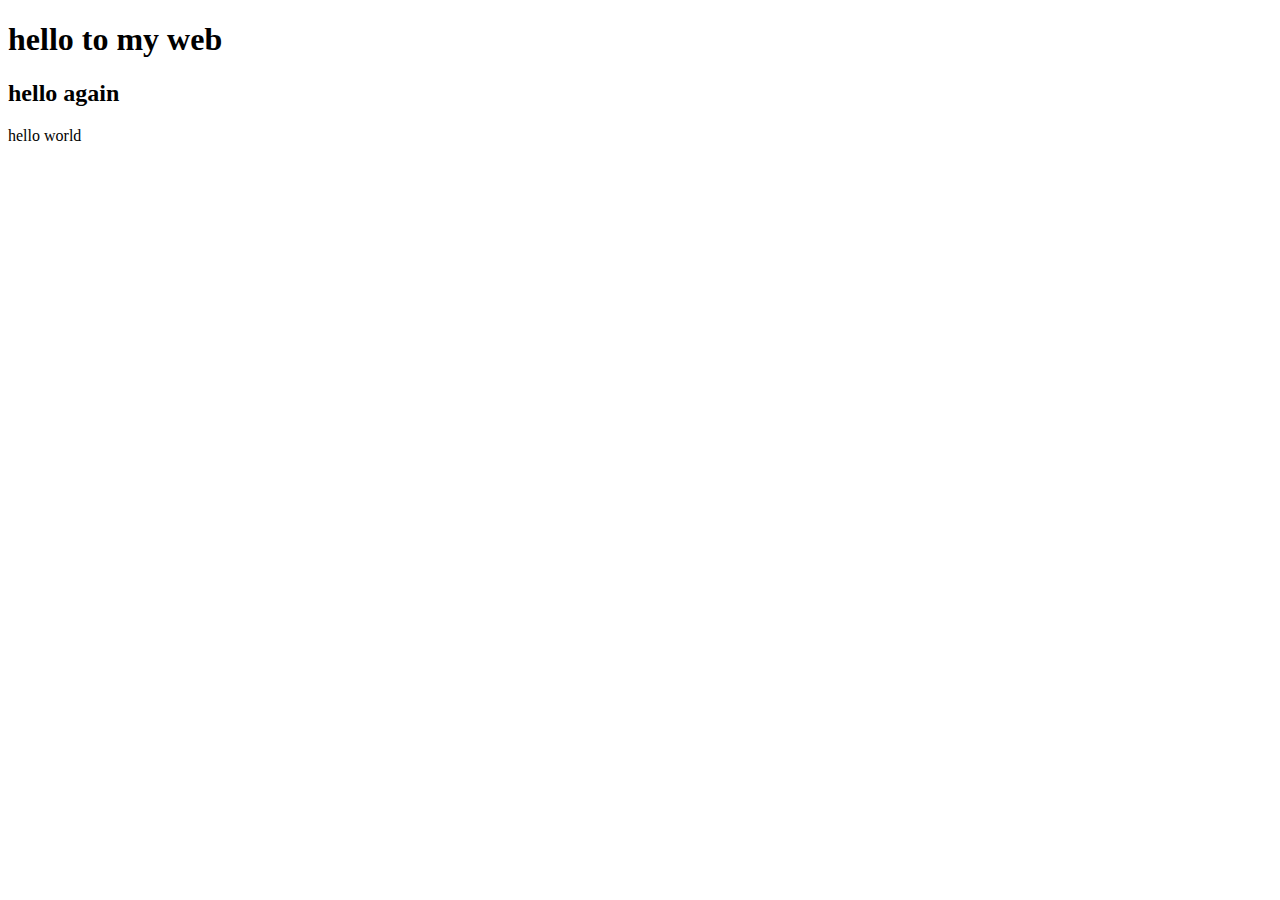
==== index.html @ 132f2935 "first commit" ====
<!DOCTYPE html>
<html lang="en">
<head>
    <meta charset="UTF-8">
    <meta name="viewport" content="width=device-width, initial-scale=1.0">
    <title>hello</title>
</head>
<body>
    <h1>hello to my web</h1>
    <h2> hello again </h2>
    hello world
</body>
</html>
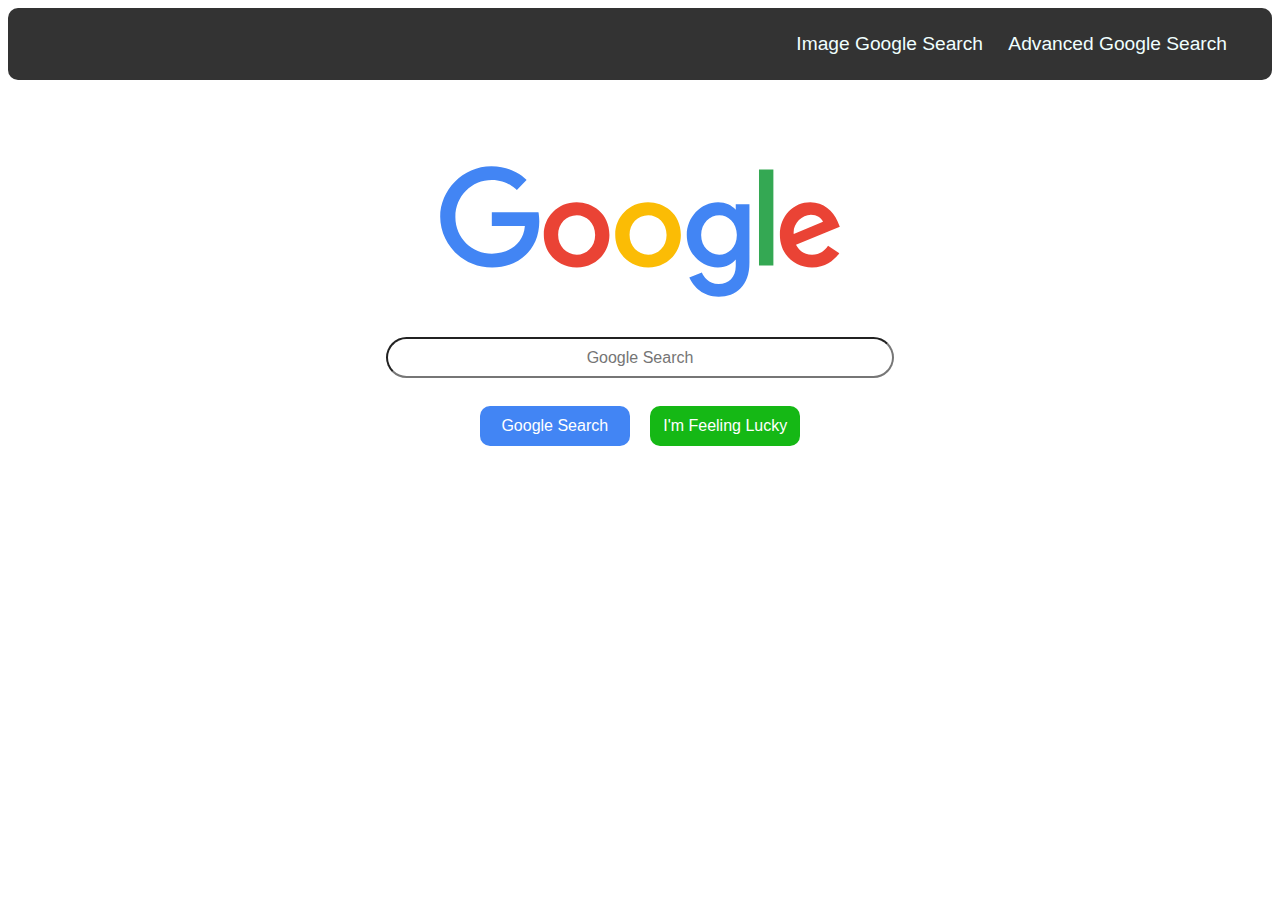
==== commit 0eef589c: "new" ====
--- a/index.html
+++ b/index.html
@@ -1,13 +1,30 @@
 <!DOCTYPE html>
 <html lang="en">
 <head>
+    <link rel="stylesheet" href="index.css">
     <meta charset="UTF-8">
     <meta name="viewport" content="width=device-width, initial-scale=1.0">
-    <title>hello</title>
+    <link rel="icon" href="google-logo.svg">
+    <title>Google Search</title>
 </head>
 <body>
-    <h1>hello to my web</h1>
-    <h2> hello again </h2>
-    hello world
+    <header>
+        <div id="elements">
+            <a class="element-links" href="img_search.html">Image Google Search</a>
+            <a class="element-links" href="advanced_search.html">Advanced Google Search</a>
+        </div>
+    </header>
+    <main id="main">
+        <img id="google_img" src="google.svg" alt="Google Logo">
+        <form action="https://google.com/search">
+            <input id="input_text" type="text" name="q" placeholder="Google Search">
+            <div id="divo">
+                <input id="input_submit" type="submit" value="Google Search" >
+                <input id="i_felling_lucky" type="submit" value="I'm Feeling Lucky" name="btnI">
+
+            </div>
+        </form>
+
+    </main>
 </body>
-</html>
+</html>--- a/index.css
+++ b/index.css
@@ -0,0 +1,133 @@
+body{
+    font-family: sans-serif;
+}
+
+header {
+    background-color: #333;
+    padding: 10px 20px;
+    text-align: right;
+    border-radius: 10px;
+    font-size: larger;
+}
+
+#elements{
+    padding: 15px;
+}
+
+.element-links {
+    color: azure;
+    padding: 10px;
+    text-decoration: none;
+}
+
+.element-links:hover{
+    color: skyblue;
+}
+
+#main {
+    display: flex;
+    flex-direction: column;
+    justify-content: center;
+    align-items: center;
+    height: 500px;
+}
+
+#red_tittle{
+    display: flex;
+    flex-direction: column;
+    align-items: center;
+    color: red;
+}
+
+/* تنسيق النموذج (form) */
+form {
+    border-radius: 20px;
+    padding: 40px;
+}
+
+#divo{
+    text-align: center;
+    padding: 20px;
+}
+
+
+/* تنسيق حقل البحث (input[type="text"]) */
+#input_text {
+    width: 500px; /* تحديد عرض حقل البحث */
+    height: 35px; /* تحديد ارتفاع حقل البحث */
+    border-radius: 30px; /* جعل حواف حقل البحث دائرية */
+    font-size: 16px; /* تحديد حجم الخط */
+    text-align: center;
+}
+
+.search-container {
+    display: flex;
+    align-items: center;
+    justify-content: left;
+    margin-bottom: 10px;
+}
+.search-container input[type="text"] {
+    width: 300px;
+    height: 30px;
+    font-size: 16px;
+    border-radius: 10px;
+    text-align: center;
+    
+}
+.search-container h3 {
+    margin-right: 20px;
+    font-size: 16px;
+    width: 200px;
+}
+
+/* تنسيق زر البحث (input[type="submit"]) */
+#input_submit {
+    margin-top: 10px; /* إضافة هامش للأعلى بين حقل البحث وزر البحث */
+    width: 150px; /* تحديد عرض زر البحث */
+    height: 40px; /* تحديد ارتفاع زر البحث */
+    border-radius: 10px; /* جعل حواف زر البحث دائرية */
+    font-size: 16px; /* تحديد حجم الخط */
+    background-color: #4285f4; /* تحديد لون خلفية زر البحث */
+    color: #fff; /* تحديد لون النص في زر البحث */
+    border: none; /* إزالة حدود زر البحث */
+    margin: 8px;
+}
+
+#input_submit:hover{
+    color: #4285f4;
+    background-color: #bbd1ed;
+}
+
+/* تنسيق زر البحث (input[type="submit"]) */
+#i_felling_lucky {
+    margin-top: 10px; /* إضافة هامش للأعلى بين حقل البحث وزر البحث */
+    width: 150px; /* تحديد عرض زر البحث */
+    height: 40px; /* تحديد ارتفاع زر البحث */
+    border-radius: 10px; /* جعل حواف زر البحث دائرية */
+    font-size: 16px; /* تحديد حجم الخط */
+    background-color: rgb(21, 184, 21); /* تحديد لون خلفية زر البحث */
+    color: #fff; /* تحديد لون النص في زر البحث */
+    border: none; /* إزالة حدود زر البحث */
+    margin: 8px;
+    
+}
+
+#i_felling_lucky:hover{
+    color: rgb(21, 181, 21);
+    background-color: #dbf4d5;
+}
+
+
+/* تنسيق الصورة */
+#google_img {
+    width: 400px; /* تحديد عرض الصورة */
+    height: auto; /* جعل الارتفاع تلقائيًا مع العرض */
+    margin-top: 20px; /* إضافة هامش للأعلى بين زر البحث والصورة */
+}
+
+#photo_img {
+    width: 140px; /* تحديد عرض الصورة */
+    height: auto; /* جعل الارتفاع تلقائيًا مع العرض */
+    margin-top: 20px; /* إضافة هامش للأعلى بين زر البحث والصورة */
+    margin-right: 8px;
+}
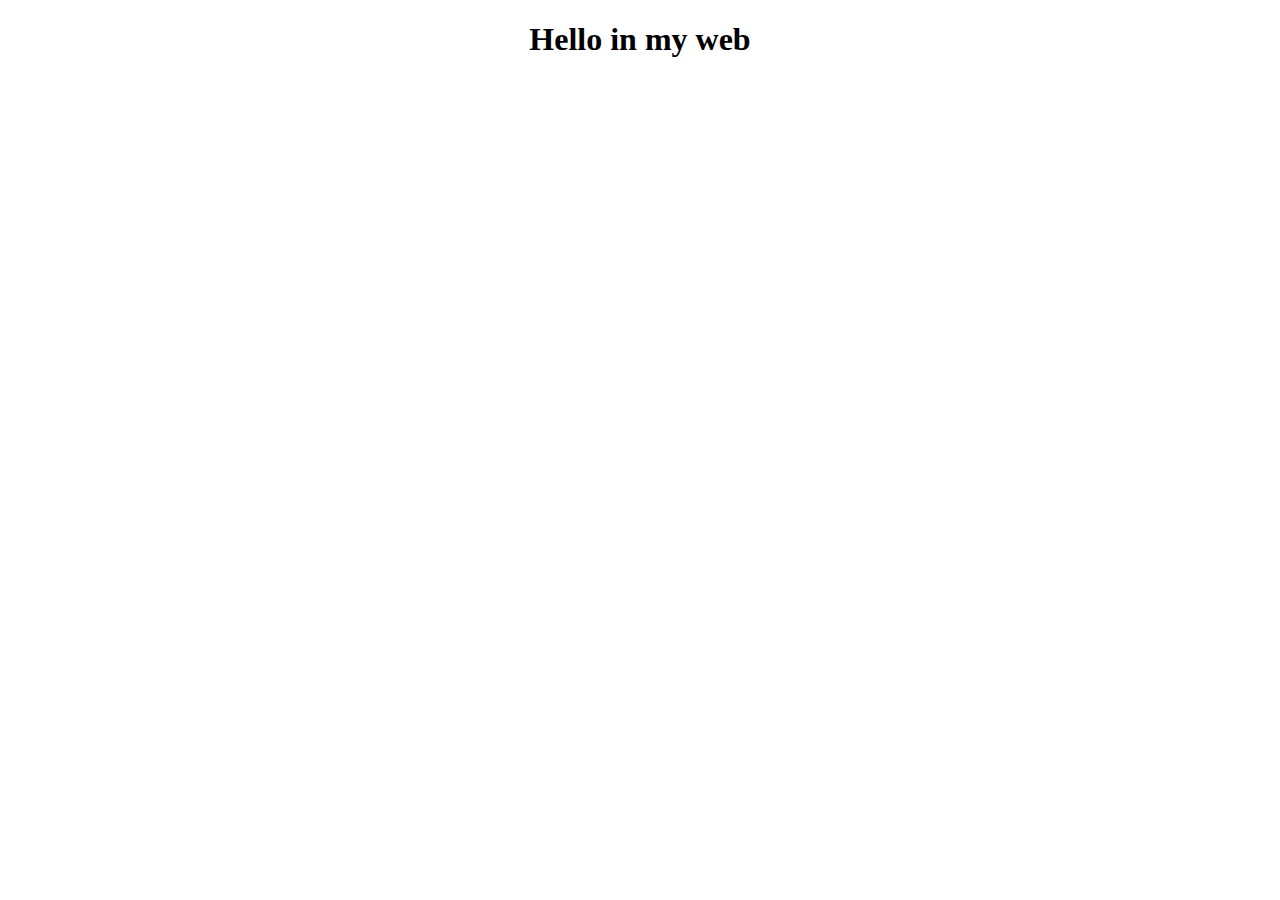
==== commit de761d1a: "Update index.html" ====
--- a/index.html
+++ b/index.html
@@ -1,30 +1,11 @@
 <!DOCTYPE html>
 <html lang="en">
 <head>
-    <link rel="stylesheet" href="index.css">
     <meta charset="UTF-8">
     <meta name="viewport" content="width=device-width, initial-scale=1.0">
-    <link rel="icon" href="google-logo.svg">
-    <title>Google Search</title>
+    <title>01</title>
 </head>
 <body>
-    <header>
-        <div id="elements">
-            <a class="element-links" href="img_search.html">Image Google Search</a>
-            <a class="element-links" href="advanced_search.html">Advanced Google Search</a>
-        </div>
-    </header>
-    <main id="main">
-        <img id="google_img" src="google.svg" alt="Google Logo">
-        <form action="https://google.com/search">
-            <input id="input_text" type="text" name="q" placeholder="Google Search">
-            <div id="divo">
-                <input id="input_submit" type="submit" value="Google Search" >
-                <input id="i_felling_lucky" type="submit" value="I'm Feeling Lucky" name="btnI">
-
-            </div>
-        </form>
-
-    </main>
+    <h1 style="text-align:center">Hello in my web</h1>
 </body>
-</html>+</html>
